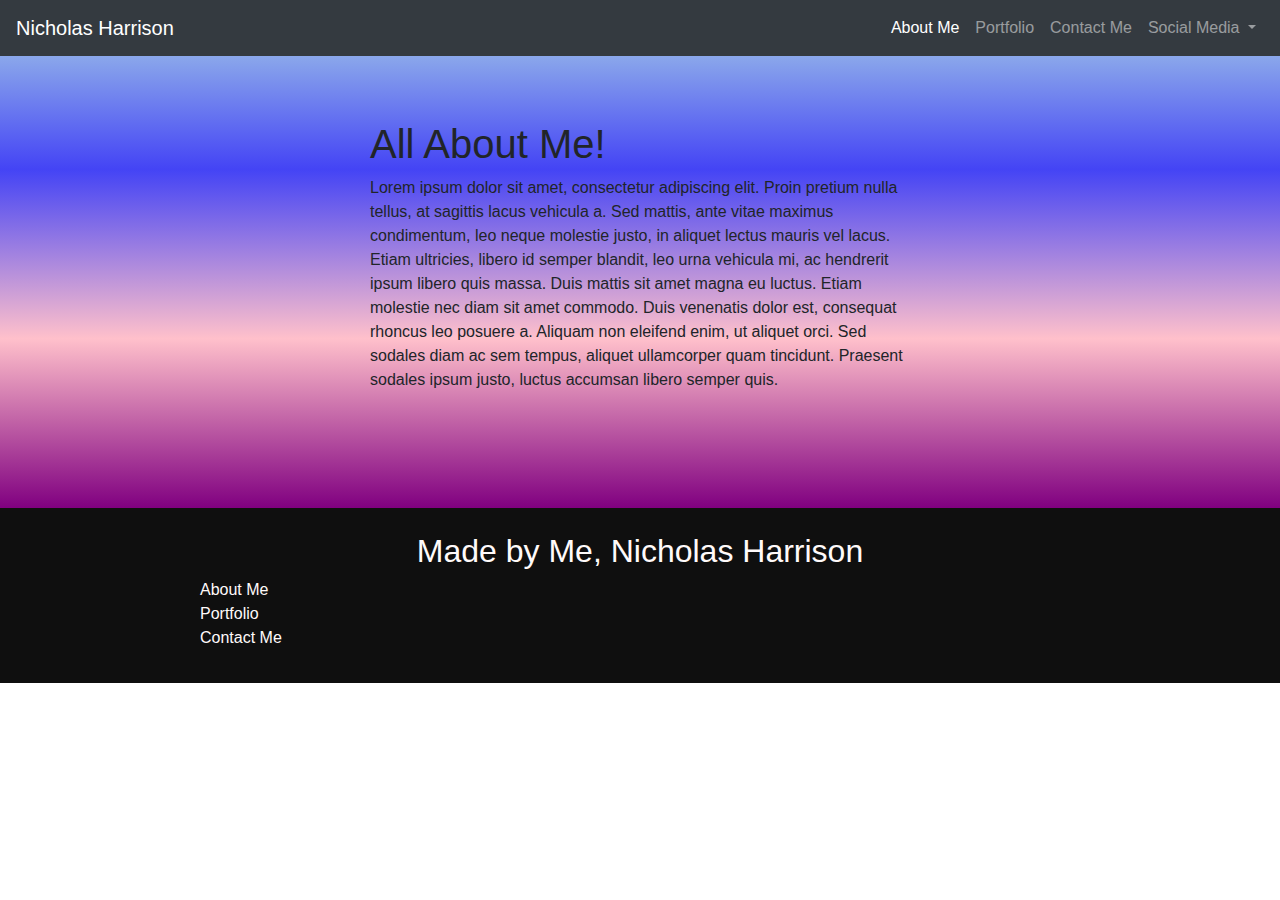
==== index.html @ 3ede7375 "first commit to github" ====
<!DOCTYPE html>
<html lang="en-us">

<head>
    <meta charset="UTF-8" />
    <meta name="viewport" content="width=device-width, initial-scale=1, shrink-to-fit=no">

    <link rel = "stylesheet" type = "text/css" href = "style.css">
    <link rel="stylesheet" href="https://stackpath.bootstrapcdn.com/bootstrap/4.4.1/css/bootstrap.min.css"
        integrity="sha384-Vkoo8x4CGsO3+Hhxv8T/Q5PaXtkKtu6ug5TOeNV6gBiFeWPGFN9MuhOf23Q9Ifjh" crossorigin="anonymous">

    <title>About Me</title>
</head>

<body>
    <header>
        <nav class="navbar fixed-top navbar-expand-lg navbar-dark bg-dark">
            <a class="navbar-brand" href="index.html">Nicholas Harrison</a>
            <button class="navbar-toggler" type="button" data-toggle="collapse" data-target="#navbarNavDropdown"
                aria-controls="navbarNavDropdown" aria-expanded="false" aria-label="Toggle navigation">
                <span class="navbar-toggler-icon"></span>
            </button>
            <div class="collapse navbar-collapse" id="navbarNavDropdown">
                <ul class="navbar-nav ml-auto">
                    <li class="nav-item active">
                        <a class="nav-link" href="index.html">About Me <span class="sr-only">(current)</span></a>
                    </li>
                    <li class="nav-item">
                        <a class="nav-link" href="portfolio.html">Portfolio</a>
                    </li>
                    <li class="nav-item">
                        <a class="nav-link" href="contact.html">Contact Me</a>
                    </li>
                    <li class="nav-item dropdown">
                        <a class="nav-link dropdown-toggle" href="#" id="navbarDropdownMenuLink" role="button"
                            data-toggle="dropdown" aria-haspopup="true" aria-expanded="false">
                            Social Media
                        </a>
                        <div class="dropdown-menu" aria-labelledby="navbarDropdownMenuLink">
                            <a class="dropdown-item" href="https://www.linkedin.com/in/nicholas-harrison-a8054a177/"
                                target="blank">LinkedIn</a>
                            <a class="dropdown-item" href="https://github.com/ProgHarrison234" target="blank">GitHub</a>
                            <a class="dropdown-item"
                                href="https://stackoverflow.com/users/13039918/nick-harrison?tab=profile"
                                target="blank">StackOverflow</a>
                            <a class="dropdown-item disabled" href="#" target="blank">Facebook</a>
                            <a class="dropdown-item disabled" href="#" target="blank">Unknown yet</a>
                        </div>
                    </li>
                </ul>
            </div>
        </nav>
    </header>
    <main>
        <div class="container">
            <div class="row">
                <div class="col-sm-3"></div>
                <div class="col-sm-6 aboutMe">
                    <br><br><br><br><br>
                    <h1>All About Me!</h1>
                    <p>Lorem ipsum dolor sit amet, consectetur adipiscing elit. Proin pretium nulla tellus, at sagittis lacus vehicula a. Sed mattis, ante vitae maximus condimentum, leo neque molestie justo, in aliquet lectus mauris vel lacus. Etiam ultricies, libero id semper blandit, leo urna vehicula mi, ac hendrerit ipsum libero quis massa. Duis mattis sit amet magna eu luctus. Etiam molestie nec diam sit amet commodo. Duis venenatis dolor est, consequat rhoncus leo posuere a. Aliquam non eleifend enim, ut aliquet orci. Sed sodales diam ac sem tempus, aliquet ullamcorper quam tincidunt. Praesent sodales ipsum justo, luctus accumsan libero semper quis.</p>
                    
                </div>
            </div>
        </div>

    </main>

    <footer class = "">
        <br>
        <h2 id = "madeBy">Made by Me, Nicholas Harrison</h2>
        <p class = "pageTag">
            <a class = "pageTag" href="index.html">About Me <span class="sr-only">(current)</span></a>
            <br>
            <a class = "pageTag" href="portfolio.html">Portfolio</a>
            <br>
            <a class = "pageTag" href="contact.html">Contact Me</a>
        </p>
    </footer>











    <script src="https://code.jquery.com/jquery-3.4.1.slim.min.js"
        integrity="sha384-J6qa4849blE2+poT4WnyKhv5vZF5SrPo0iEjwBvKU7imGFAV0wwj1yYfoRSJoZ+n"
        crossorigin="anonymous"></script>
    <script src="https://cdn.jsdelivr.net/npm/popper.js@1.16.0/dist/umd/popper.min.js"
        integrity="sha384-Q6E9RHvbIyZFJoft+2mJbHaEWldlvI9IOYy5n3zV9zzTtmI3UksdQRVvoxMfooAo"
        crossorigin="anonymous"></script>
    <script src="https://stackpath.bootstrapcdn.com/bootstrap/4.4.1/js/bootstrap.min.js"
        integrity="sha384-wfSDF2E50Y2D1uUdj0O3uMBJnjuUD4Ih7YwaYd1iqfktj0Uod8GCExl3Og8ifwB6"
        crossorigin="anonymous"></script>


</body>

</html>
---- style.css ----
main {background-image: linear-gradient(lightblue, rgb(68, 68, 245), pink,purple);}

.aboutMe {margin-bottom: 100px; border: white 5px;}

footer {background-color: rgb(15, 15, 15); height: 175px; width: 100%; color: snow;position: relative;bottom: 0px}

#madeBy {text-align: center;}

.pageTag {color: snow; margin-left: 100px;}

@media screen and (max-width: 768px) 
{
    .pageTag {margin-left: 50px;} 
}
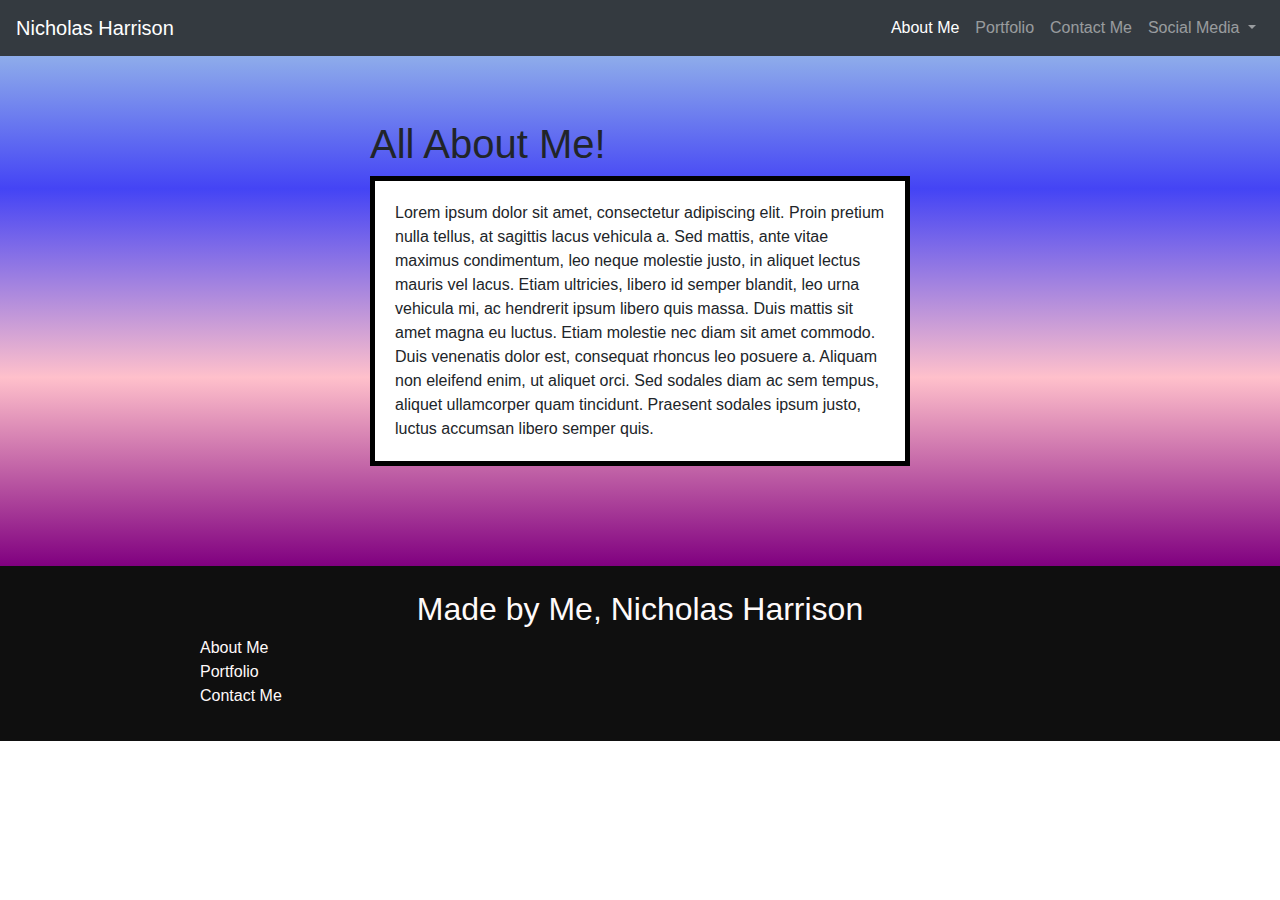
==== commit 8fade9c5: "small change to code, getting help with it" ====
--- a/index.html
+++ b/index.html
@@ -55,10 +55,10 @@
         <div class="container">
             <div class="row">
                 <div class="col-sm-3"></div>
-                <div class="col-sm-6 aboutMe">
+                <div class="col-sm-6">
                     <br><br><br><br><br>
                     <h1>All About Me!</h1>
-                    <p>Lorem ipsum dolor sit amet, consectetur adipiscing elit. Proin pretium nulla tellus, at sagittis lacus vehicula a. Sed mattis, ante vitae maximus condimentum, leo neque molestie justo, in aliquet lectus mauris vel lacus. Etiam ultricies, libero id semper blandit, leo urna vehicula mi, ac hendrerit ipsum libero quis massa. Duis mattis sit amet magna eu luctus. Etiam molestie nec diam sit amet commodo. Duis venenatis dolor est, consequat rhoncus leo posuere a. Aliquam non eleifend enim, ut aliquet orci. Sed sodales diam ac sem tempus, aliquet ullamcorper quam tincidunt. Praesent sodales ipsum justo, luctus accumsan libero semper quis.</p>
+                    <p class = "aboutMe">Lorem ipsum dolor sit amet, consectetur adipiscing elit. Proin pretium nulla tellus, at sagittis lacus vehicula a. Sed mattis, ante vitae maximus condimentum, leo neque molestie justo, in aliquet lectus mauris vel lacus. Etiam ultricies, libero id semper blandit, leo urna vehicula mi, ac hendrerit ipsum libero quis massa. Duis mattis sit amet magna eu luctus. Etiam molestie nec diam sit amet commodo. Duis venenatis dolor est, consequat rhoncus leo posuere a. Aliquam non eleifend enim, ut aliquet orci. Sed sodales diam ac sem tempus, aliquet ullamcorper quam tincidunt. Praesent sodales ipsum justo, luctus accumsan libero semper quis.</p>
                     
                 </div>
             </div>
--- a/style.css
+++ b/style.css
@@ -1,6 +1,6 @@
 main {background-image: linear-gradient(lightblue, rgb(68, 68, 245), pink,purple);}
 
-.aboutMe {margin-bottom: 100px; border: white 5px;}
+.aboutMe {margin-bottom: 100px; border: 5px solid black; padding: 20px; background-color: white;}
 
 footer {background-color: rgb(15, 15, 15); height: 175px; width: 100%; color: snow;position: relative;bottom: 0px}
 
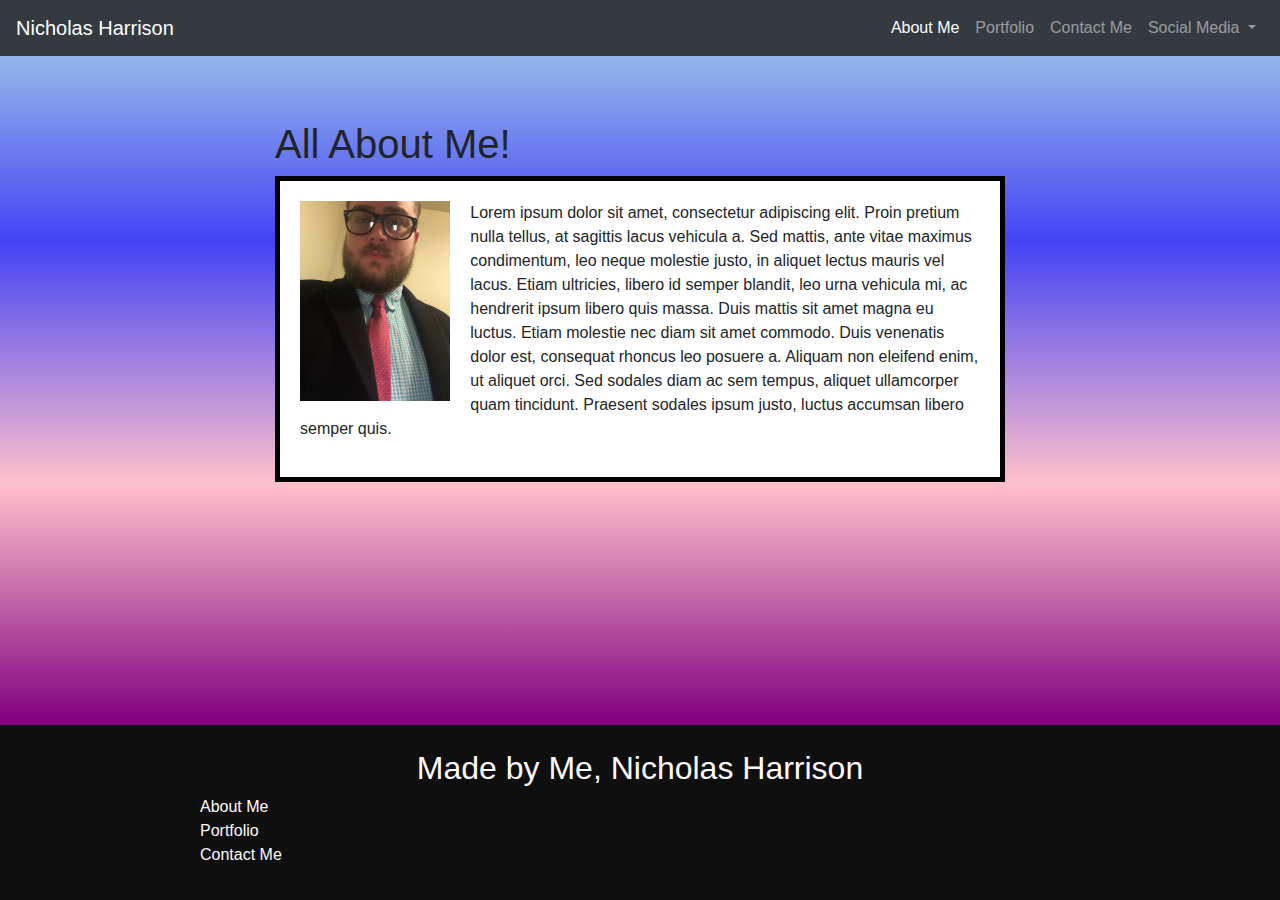
==== commit 5a1166dd: "push to test mobile responsiveness with different devices." ====
--- a/index.html
+++ b/index.html
@@ -3,7 +3,7 @@
 
 <head>
     <meta charset="UTF-8" />
-    <meta name="viewport" content="width=device-width, initial-scale=1, shrink-to-fit=no">
+    <!-- <meta name="viewport" content="width=device-width, initial-scale=1, shrink-to-fit=no"> -->
 
     <link rel = "stylesheet" type = "text/css" href = "style.css">
     <link rel="stylesheet" href="https://stackpath.bootstrapcdn.com/bootstrap/4.4.1/css/bootstrap.min.css"
@@ -54,12 +54,14 @@
     <main>
         <div class="container">
             <div class="row">
-                <div class="col-sm-3"></div>
-                <div class="col-sm-6">
+                <div class="col-sm-2"></div>
+                <div class="col-sm-8">
                     <br><br><br><br><br>
                     <h1>All About Me!</h1>
-                    <p class = "aboutMe">Lorem ipsum dolor sit amet, consectetur adipiscing elit. Proin pretium nulla tellus, at sagittis lacus vehicula a. Sed mattis, ante vitae maximus condimentum, leo neque molestie justo, in aliquet lectus mauris vel lacus. Etiam ultricies, libero id semper blandit, leo urna vehicula mi, ac hendrerit ipsum libero quis massa. Duis mattis sit amet magna eu luctus. Etiam molestie nec diam sit amet commodo. Duis venenatis dolor est, consequat rhoncus leo posuere a. Aliquam non eleifend enim, ut aliquet orci. Sed sodales diam ac sem tempus, aliquet ullamcorper quam tincidunt. Praesent sodales ipsum justo, luctus accumsan libero semper quis.</p>
-                    
+                    <section class = "aboutMe">
+                    <img id = "me" src = "me.JPG" alt = "Pictue of me wearing a suit"/>
+                    <p>Lorem ipsum dolor sit amet, consectetur adipiscing elit. Proin pretium nulla tellus, at sagittis lacus vehicula a. Sed mattis, ante vitae maximus condimentum, leo neque molestie justo, in aliquet lectus mauris vel lacus. Etiam ultricies, libero id semper blandit, leo urna vehicula mi, ac hendrerit ipsum libero quis massa. Duis mattis sit amet magna eu luctus. Etiam molestie nec diam sit amet commodo. Duis venenatis dolor est, consequat rhoncus leo posuere a. Aliquam non eleifend enim, ut aliquet orci. Sed sodales diam ac sem tempus, aliquet ullamcorper quam tincidunt. Praesent sodales ipsum justo, luctus accumsan libero semper quis.</p>
+                    </section>
                 </div>
             </div>
         </div>
--- a/style.css
+++ b/style.css
@@ -1,14 +1,32 @@
-main {background-image: linear-gradient(lightblue, rgb(68, 68, 245), pink,purple);}
+body,html {height: 100vh;}
 
-.aboutMe {margin-bottom: 100px; border: 5px solid black; padding: 20px; background-color: white;}
+body {display: flex; flex-direction: column;}
 
-footer {background-color: rgb(15, 15, 15); height: 175px; width: 100%; color: snow;position: relative;bottom: 0px}
+main {background-image: linear-gradient(lightblue, rgb(68, 68, 245), pink,purple); flex: 1 0 auto;}
+
+.aboutMe {float: left;}
+
+.aboutMe, .theForm, .portFolio {margin-bottom: 100px; border: 5px solid black; padding: 20px; background-color: white;}
+
+#me {height: 200px; width: 150; float: left;margin-right: 20px;}
+
+footer {background-color: rgb(15, 15, 15); height: 175px; width: 100%; color: snow;position: sticky; flex-shrink: 0;}
 
 #madeBy {text-align: center;}
 
 .pageTag {color: snow; margin-left: 100px;}
 
+@media screen and (max-width: 980px) 
+{
+
+}
+
 @media screen and (max-width: 768px) 
 {
     .pageTag {margin-left: 50px;} 
 }
+
+@media screen and (max-width: 640px) 
+{
+    #me {height: 300px; width: 250px; float: left;margin-right: 20px;}
+}